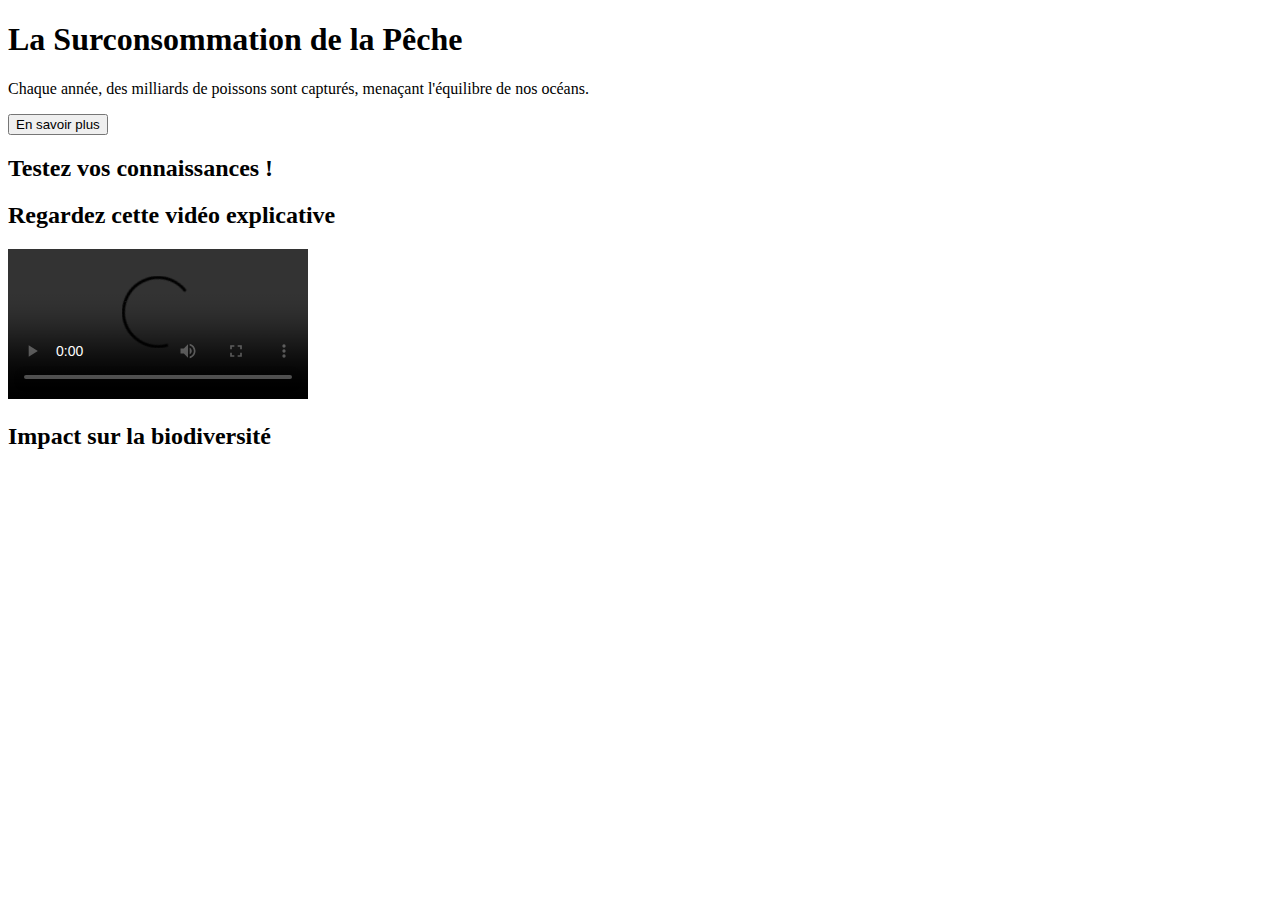
==== Frontend/HTML/index.html @ bff85db9 "test" ====
<!DOCTYPE html>
<html lang="fr">
<head>
    <meta charset="UTF-8">
    <meta name="viewport" content="width=device-width, initial-scale=1.0">
    <title>Surconsommation de la Pêche</title>
    <link rel="stylesheet" href="/css/index.css">
    <script defer src="/js/index.js"></script>
</head>
<body>
    <header>
        <h1>La Surconsommation de la Pêche</h1>
    </header>
    <main>
        <section id="intro">
            <p>Chaque année, des milliards de poissons sont capturés, menaçant l'équilibre de nos océans.</p>
            <button id="learnMore">En savoir plus</button>
        </section>
        <section id="quiz">
            <h2>Testez vos connaissances !</h2>
            <div id="question-container"></div>
        </section>
        <section id="video">
            <h2>Regardez cette vidéo explicative</h2>
            <video controls>
                <source src="/videos/ocean.mp4" type="video/mp4">
                Votre navigateur ne supporte pas la lecture de vidéos.
            </video>
        </section>
        <section id="stats">
            <h2>Impact sur la biodiversité</h2>
            <canvas id="fishingChart"></canvas>
        </section>
    </main>
    <div id="floating-icons"></div>
</body>
</html>
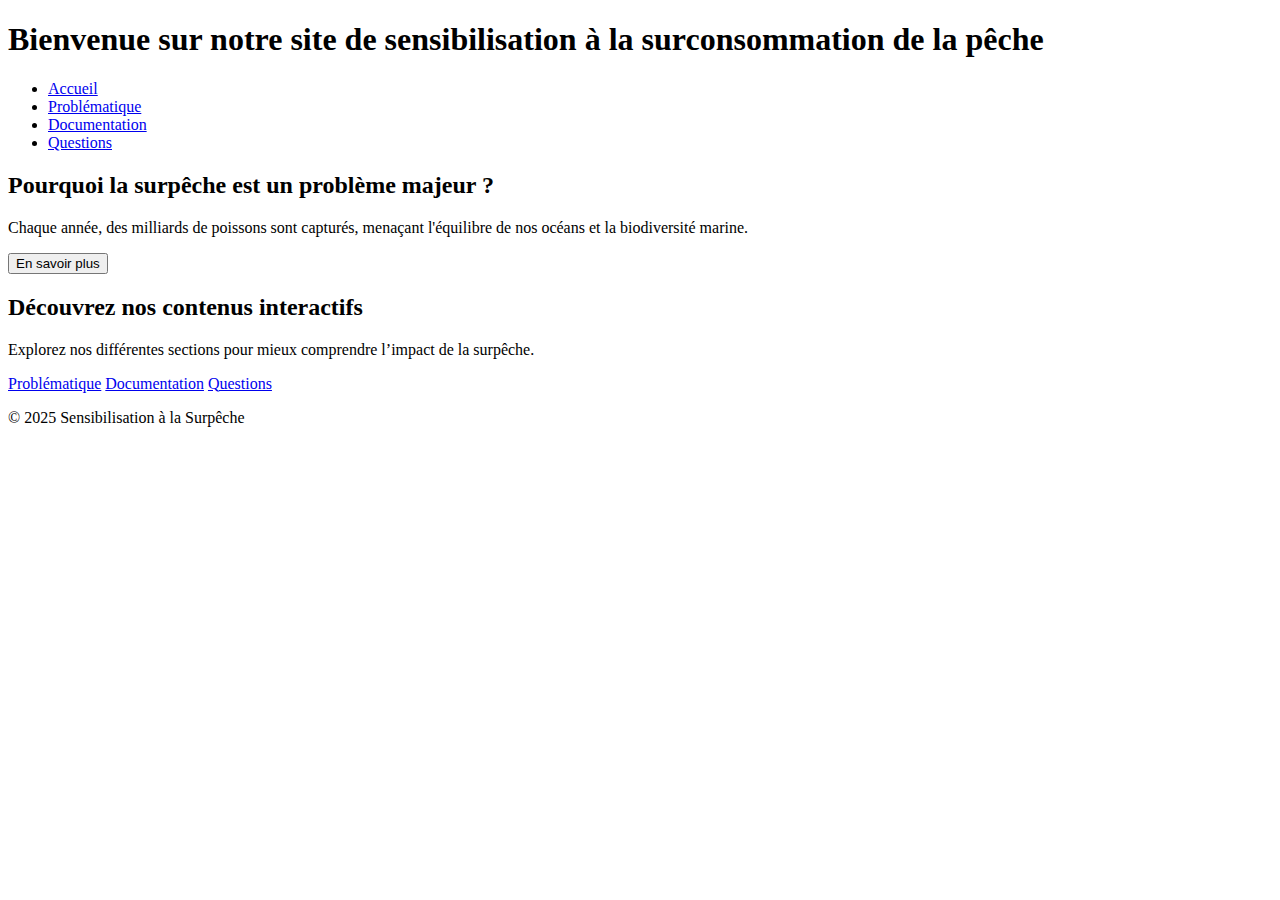
==== commit a7a28394: "test" ====
--- a/Frontend/HTML/index.html
+++ b/Frontend/HTML/index.html
@@ -9,29 +9,36 @@
 </head>
 <body>
     <header>
-        <h1>La Surconsommation de la Pêche</h1>
+        <h1>Bienvenue sur notre site de sensibilisation à la surconsommation de la pêche</h1>
+        <nav>
+            <ul>
+                <li><a href="index">Accueil</a></li>
+                <li><a href="Problematique">Problématique</a></li>
+                <li><a href="documentation">Documentation</a></li>
+                <li><a href="question">Questions</a></li>
+            </ul>
+        </nav>
     </header>
     <main>
         <section id="intro">
-            <p>Chaque année, des milliards de poissons sont capturés, menaçant l'équilibre de nos océans.</p>
+            <h2>Pourquoi la surpêche est un problème majeur ?</h2>
+            <p>Chaque année, des milliards de poissons sont capturés, menaçant l'équilibre de nos océans et la biodiversité marine.</p>
             <button id="learnMore">En savoir plus</button>
         </section>
-        <section id="quiz">
-            <h2>Testez vos connaissances !</h2>
-            <div id="question-container"></div>
-        </section>
-        <section id="video">
-            <h2>Regardez cette vidéo explicative</h2>
-            <video controls>
-                <source src="/videos/ocean.mp4" type="video/mp4">
-                Votre navigateur ne supporte pas la lecture de vidéos.
-            </video>
-        </section>
-        <section id="stats">
-            <h2>Impact sur la biodiversité</h2>
-            <canvas id="fishingChart"></canvas>
+        <section id="interactive">
+            <h2>Découvrez nos contenus interactifs</h2>
+            <p>Explorez nos différentes sections pour mieux comprendre l’impact de la surpêche.</p>
+            <div class="card-container">
+                <a href="Problematique.html" class="card">Problématique</a>
+                <a href="documentation.html" class="card">Documentation</a>
+                <a href="question.html" class="card">Questions</a>
+            </div>
         </section>
     </main>
+    <footer>
+        <p>&copy; 2025 Sensibilisation à la Surpêche</p>
+    </footer>
     <div id="floating-icons"></div>
 </body>
 </html>
+
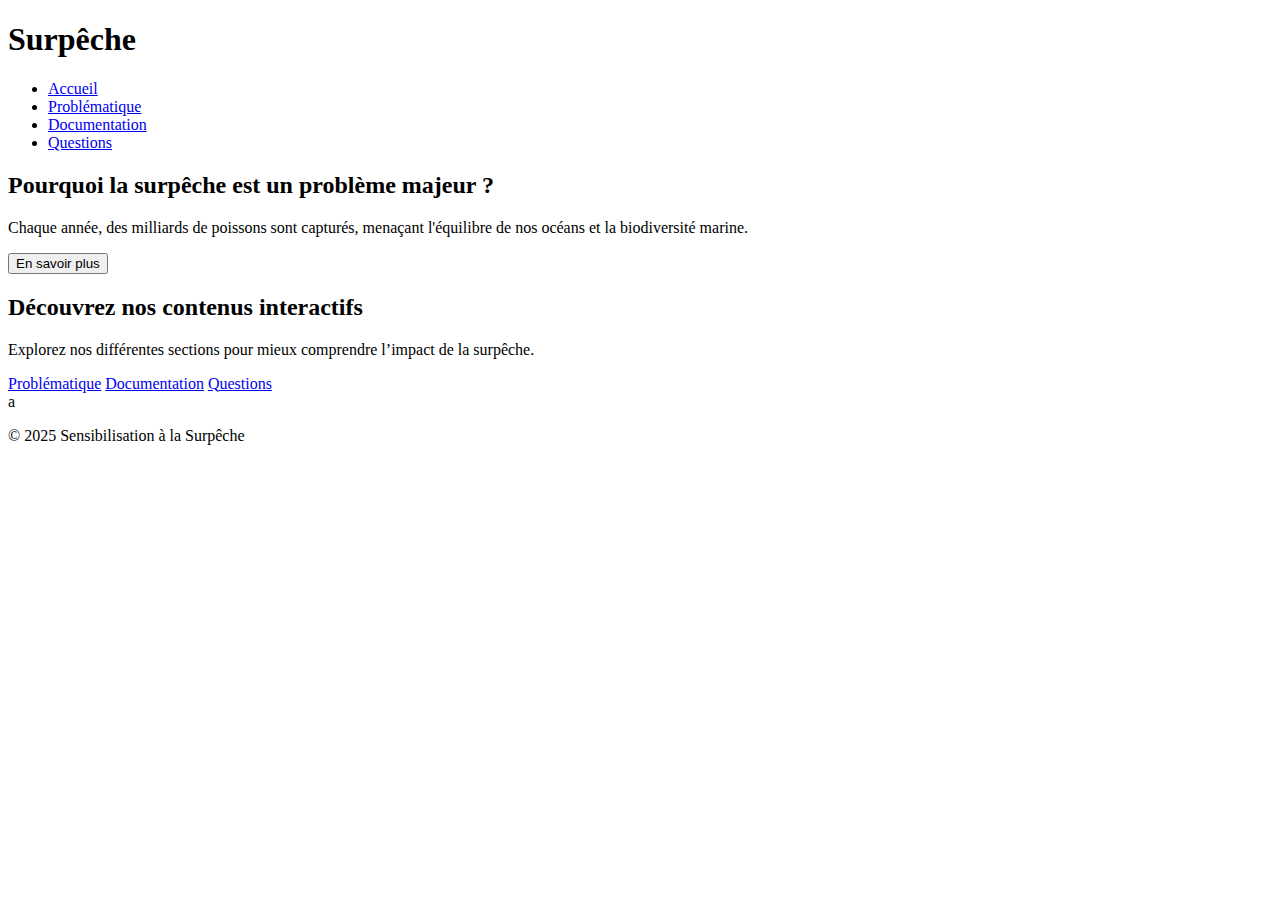
==== commit 233e8d6a: "qsd" ====
--- a/Frontend/HTML/index.html
+++ b/Frontend/HTML/index.html
@@ -9,11 +9,13 @@
 </head>
 <body>
     <header>
-        <h1>Bienvenue sur notre site de sensibilisation à la surconsommation de la pêche</h1>
+        <div class="logo">
+            <h1>Surpêche</h1>
+        </div>
         <nav>
             <ul>
                 <li><a href="index">Accueil</a></li>
-                <li><a href="Problematique">Problématique</a></li>
+                <li><a href="problematique">Problématique</a></li>
                 <li><a href="documentation">Documentation</a></li>
                 <li><a href="question">Questions</a></li>
             </ul>
@@ -29,10 +31,10 @@
             <h2>Découvrez nos contenus interactifs</h2>
             <p>Explorez nos différentes sections pour mieux comprendre l’impact de la surpêche.</p>
             <div class="card-container">
-                <a href="Problematique.html" class="card">Problématique</a>
-                <a href="documentation.html" class="card">Documentation</a>
-                <a href="question.html" class="card">Questions</a>
-            </div>
+                <a href="Problematique" class="card">Problématique</a>
+                <a href="documentation" class="card">Documentation</a>
+                <a href="question" class="card">Questions</a>
+            </div>a
         </section>
     </main>
     <footer>
@@ -40,5 +42,4 @@
     </footer>
     <div id="floating-icons"></div>
 </body>
-</html>
-
+</html>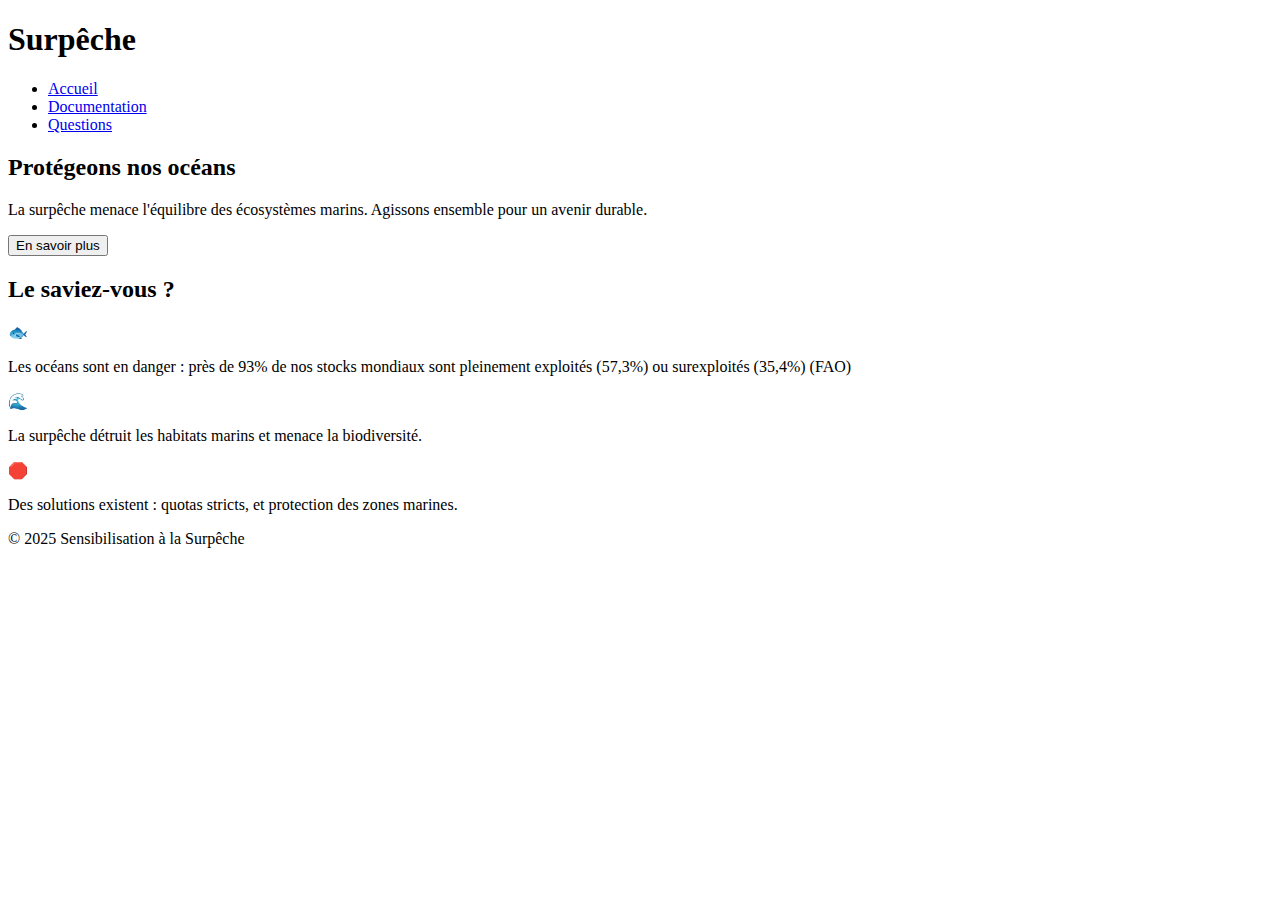
==== commit b0aec4c8: "sauvegarde" ====
--- a/Frontend/HTML/index.html
+++ b/Frontend/HTML/index.html
@@ -3,11 +3,12 @@
 <head>
     <meta charset="UTF-8">
     <meta name="viewport" content="width=device-width, initial-scale=1.0">
-    <title>Surconsommation de la Pêche</title>
+    <title>Surpêche - Sensibilisation</title>
     <link rel="stylesheet" href="/css/index.css">
     <script defer src="/js/index.js"></script>
 </head>
 <body>
+    <!-- Header -->
     <header>
         <div class="logo">
             <h1>Surpêche</h1>
@@ -15,31 +16,45 @@
         <nav>
             <ul>
                 <li><a href="index">Accueil</a></li>
-                <li><a href="problematique">Problématique</a></li>
                 <li><a href="documentation">Documentation</a></li>
                 <li><a href="question">Questions</a></li>
             </ul>
         </nav>
     </header>
+
+    <!-- Contenu Principal -->
     <main>
-        <section id="intro">
-            <h2>Pourquoi la surpêche est un problème majeur ?</h2>
-            <p>Chaque année, des milliards de poissons sont capturés, menaçant l'équilibre de nos océans et la biodiversité marine.</p>
+        <section class="hero">
+            <h2>Protégeons nos océans</h2>
+            <p>La surpêche menace l'équilibre des écosystèmes marins. Agissons ensemble pour un avenir durable.</p>
             <button id="learnMore">En savoir plus</button>
         </section>
-        <section id="interactive">
-            <h2>Découvrez nos contenus interactifs</h2>
-            <p>Explorez nos différentes sections pour mieux comprendre l’impact de la surpêche.</p>
-            <div class="card-container">
-                <a href="Problematique" class="card">Problématique</a>
-                <a href="documentation" class="card">Documentation</a>
-                <a href="question" class="card">Questions</a>
-            </div>a
+
+        <section class="facts">
+            <h2>Le saviez-vous ?</h2>
+            <div class="fact-cards">
+                <div class="card">
+                    <span>🐟</span>
+                    <p>Les océans sont en danger : près de 93% de nos stocks mondiaux sont pleinement exploités (57,3%) ou surexploités (35,4%) (FAO)</p>
+                </div>
+                <div class="card">
+                    <span>🌊</span>
+                    <p>La surpêche détruit les habitats marins et menace la biodiversité.</p>
+                </div>
+                <div class="card">
+                    <span>🛑</span>
+                    <p>Des solutions existent : quotas stricts, et protection des zones marines.</p>
+                </div>
+            </div>
         </section>
     </main>
+
+    <!-- Footer -->
     <footer>
         <p>&copy; 2025 Sensibilisation à la Surpêche</p>
     </footer>
+
+    <!-- Émojis poissons flottants -->
     <div id="floating-icons"></div>
 </body>
 </html>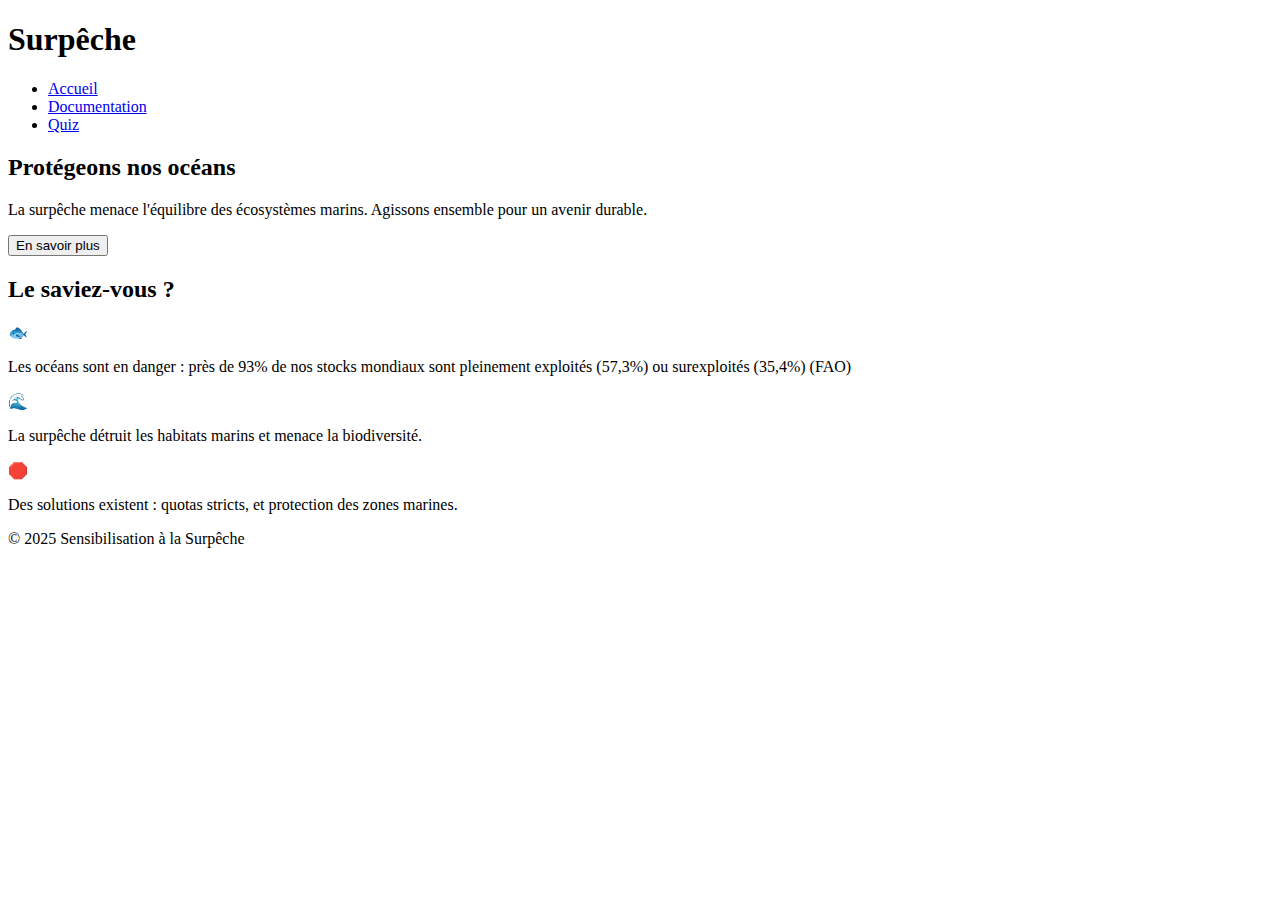
==== commit e468dce7: "!!!" ====
--- a/Frontend/HTML/index.html
+++ b/Frontend/HTML/index.html
@@ -17,7 +17,7 @@
             <ul>
                 <li><a href="index">Accueil</a></li>
                 <li><a href="documentation">Documentation</a></li>
-                <li><a href="question">Questions</a></li>
+                <li><a href="question">Quiz</a></li>
             </ul>
         </nav>
     </header>
